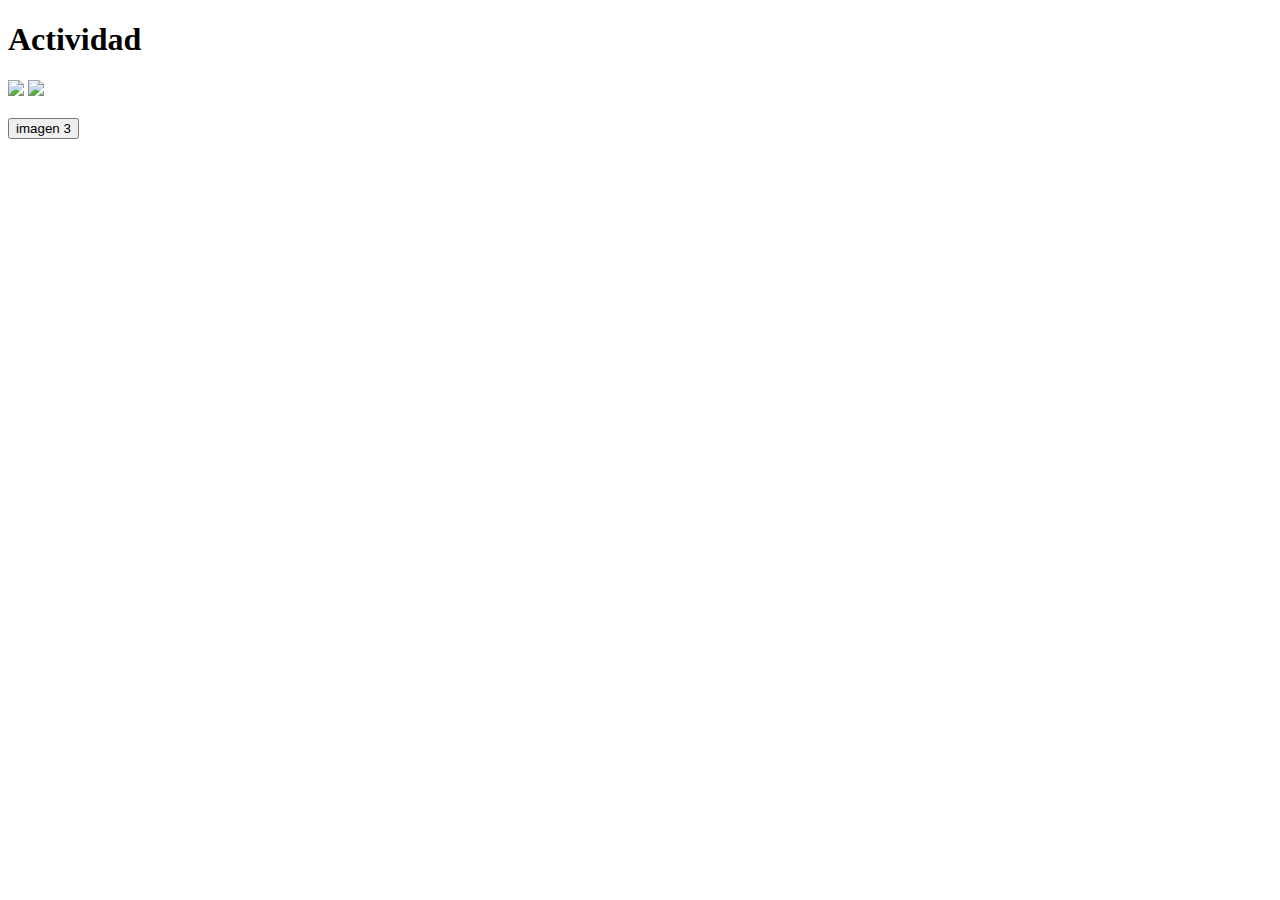
==== index.html @ 10122d57 "Se agregan los archivos" ====
<!DOCTYPE html>
<html lang="en">
    <!--C:\Users\Samuel Vergara\Desktop\Trabajo\css\styless.css-->
<head>
    
    
    <meta charset="UTF-8">
    <meta name="viewport" content="width=device-width, initial-scale=1.0">
    <title>Document</title>
</head>
<body>
    
    <h1>Actividad</h1>

    <img src="C:\\Users\\Samuel Vergara\\Desktop\\Trabajo\\imagenes\\img1.jpeg">
    <img src="C:\\Users\\Samuel Vergara\\Desktop\\Trabajo\\imagenes\\img1.jpeg">

    </br>
    </br>

    <button> imagen 3 </button>
    
</body>
</html>
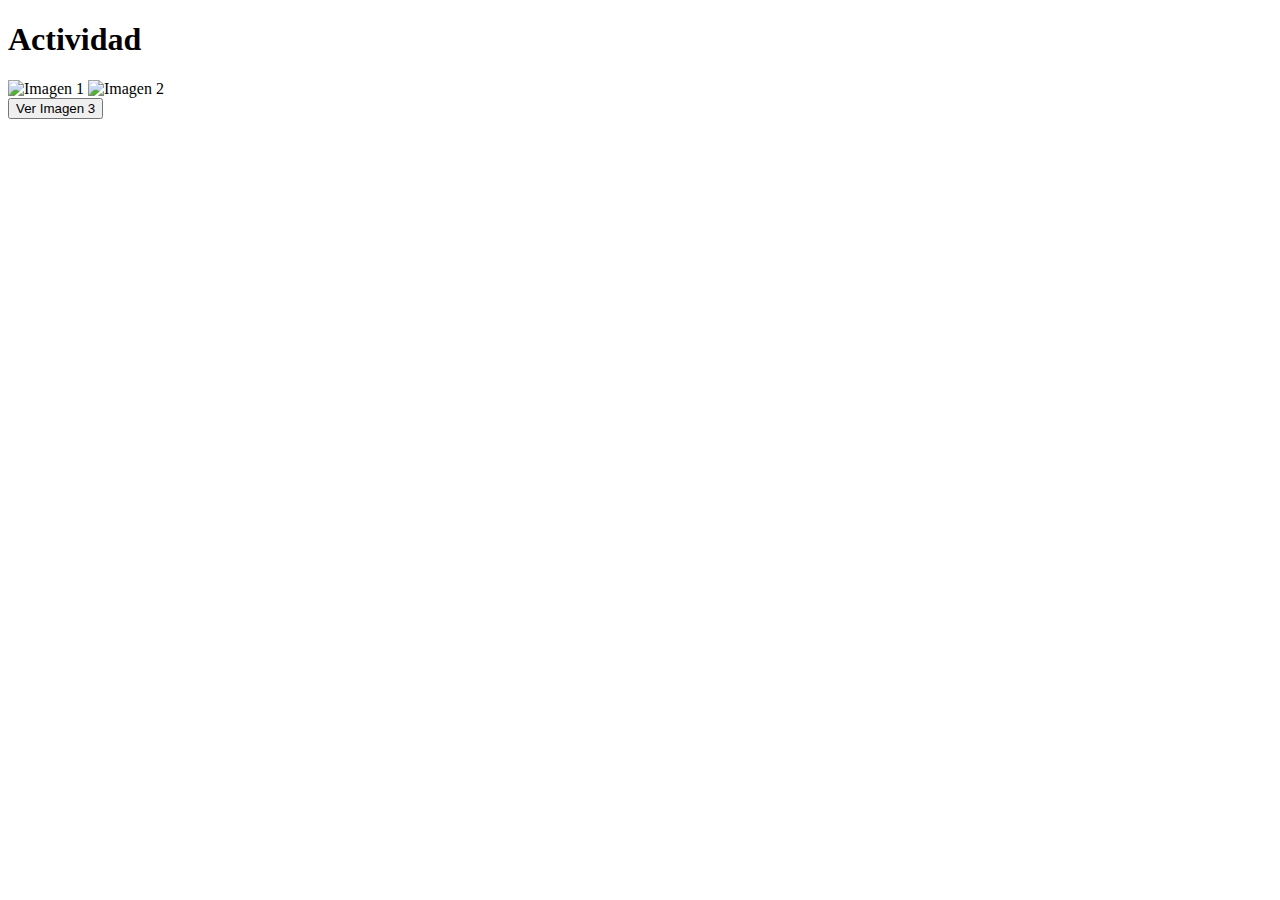
==== commit dcb4b722: "Se arreglaron estilos y rutas" ====
--- a/index.html
+++ b/index.html
@@ -1,24 +1,20 @@
 <!DOCTYPE html>
 <html lang="en">
-    <!--C:\Users\Samuel Vergara\Desktop\Trabajo\css\styless.css-->
 <head>
-    
-    
     <meta charset="UTF-8">
     <meta name="viewport" content="width=device-width, initial-scale=1.0">
-    <title>Document</title>
+    <title>Actividad</title>
+    <link rel="stylesheet" href="C:\\Users\\Samuel Vergara\\Desktop\\Trabajo\\css\\styless.css">
 </head>
 <body>
-    
     <h1>Actividad</h1>
 
-    <img src="C:\\Users\\Samuel Vergara\\Desktop\\Trabajo\\imagenes\\img1.jpeg">
-    <img src="C:\\Users\\Samuel Vergara\\Desktop\\Trabajo\\imagenes\\img1.jpeg">
+    <div class="image-container">
+        <img src="C:\\Users\\Samuel Vergara\\Desktop\\Trabajo\\imagenes\\img1.jpeg" alt="Imagen 1">
+        <img src="C:\\Users\\Samuel Vergara\\Desktop\\Trabajo\\imagenes\\img2.jpeg" alt="Imagen 2">
+    </div>
 
-    </br>
-    </br>
+    <button onclick="location.href='imagen.html'">Ver Imagen 3</button>
 
-    <button> imagen 3 </button>
-    
 </body>
 </html>
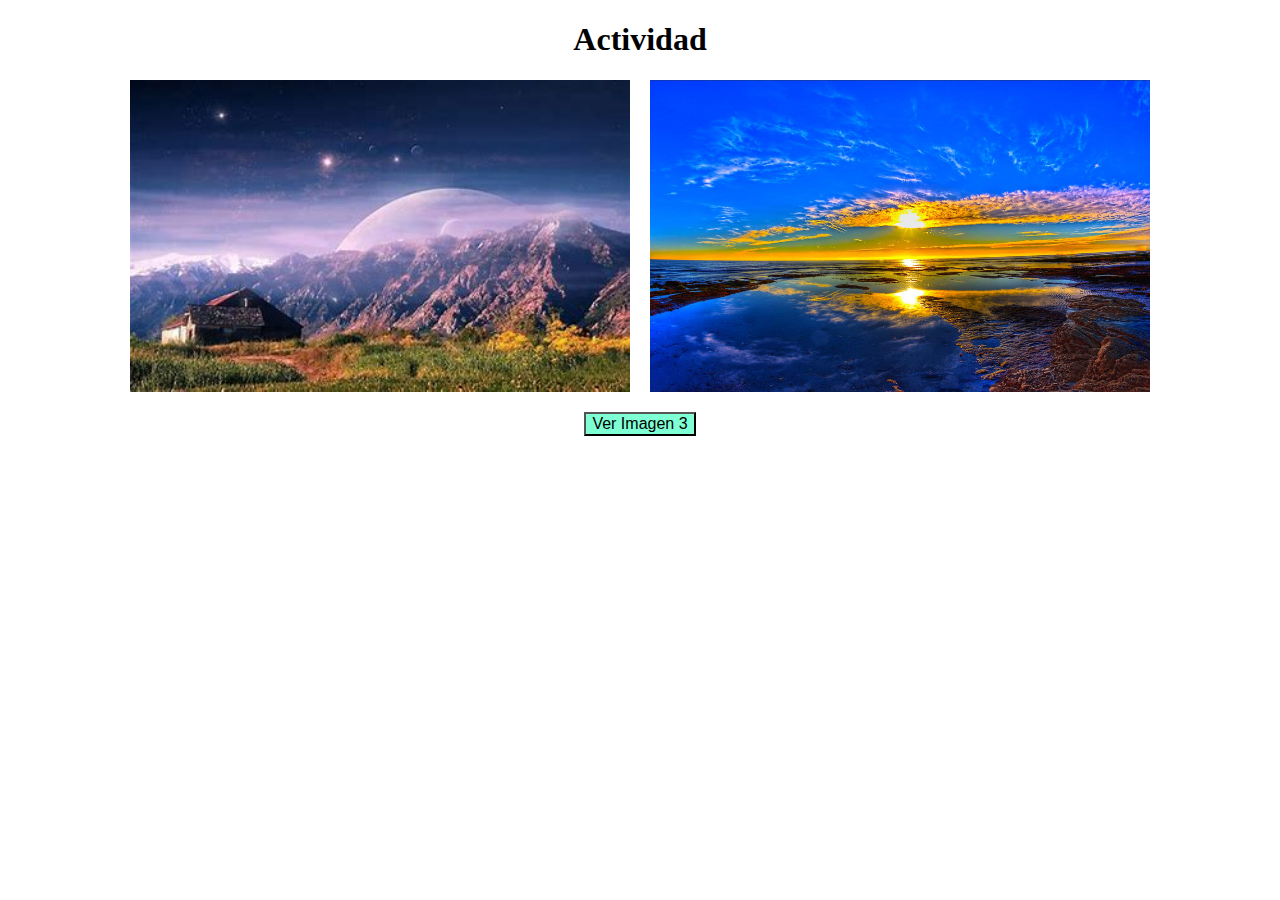
==== commit c19b0d5d: "Se agrego carpeta static para cargar ruta de estilos e imagenes" ====
--- a/index.html
+++ b/index.html
@@ -4,14 +4,14 @@
     <meta charset="UTF-8">
     <meta name="viewport" content="width=device-width, initial-scale=1.0">
     <title>Actividad</title>
-    <link rel="stylesheet" href="C:\\Users\\Samuel Vergara\\Desktop\\Trabajo\\css\\styless.css">
+    <link rel="stylesheet" href="static/css/styless.css">
 </head>
 <body>
     <h1>Actividad</h1>
 
     <div class="image-container">
-        <img src="C:\\Users\\Samuel Vergara\\Desktop\\Trabajo\\imagenes\\img1.jpeg" alt="Imagen 1">
-        <img src="C:\\Users\\Samuel Vergara\\Desktop\\Trabajo\\imagenes\\img2.jpeg" alt="Imagen 2">
+        <img src="static/imagenes/img1.jpeg" alt="Imagen 1">
+        <img src="static/imagenes/img2.jpeg" alt="Imagen 2">
     </div>
 
     <button onclick="location.href='imagen.html'">Ver Imagen 3</button>
--- a/static/css/styless.css
+++ b/static/css/styless.css
@@ -0,0 +1,23 @@
+h1 {
+    text-align: center;
+}
+
+.image-container {
+    display: flex;
+    justify-content: center;
+    gap: 20px; 
+    margin-bottom: 20px;
+}
+
+.image-container img {
+    width: 500px;
+}
+
+button {
+    display: block;
+    margin: auto;
+    background-color: aquamarine;
+    font-size: 16px;
+}
+
+
